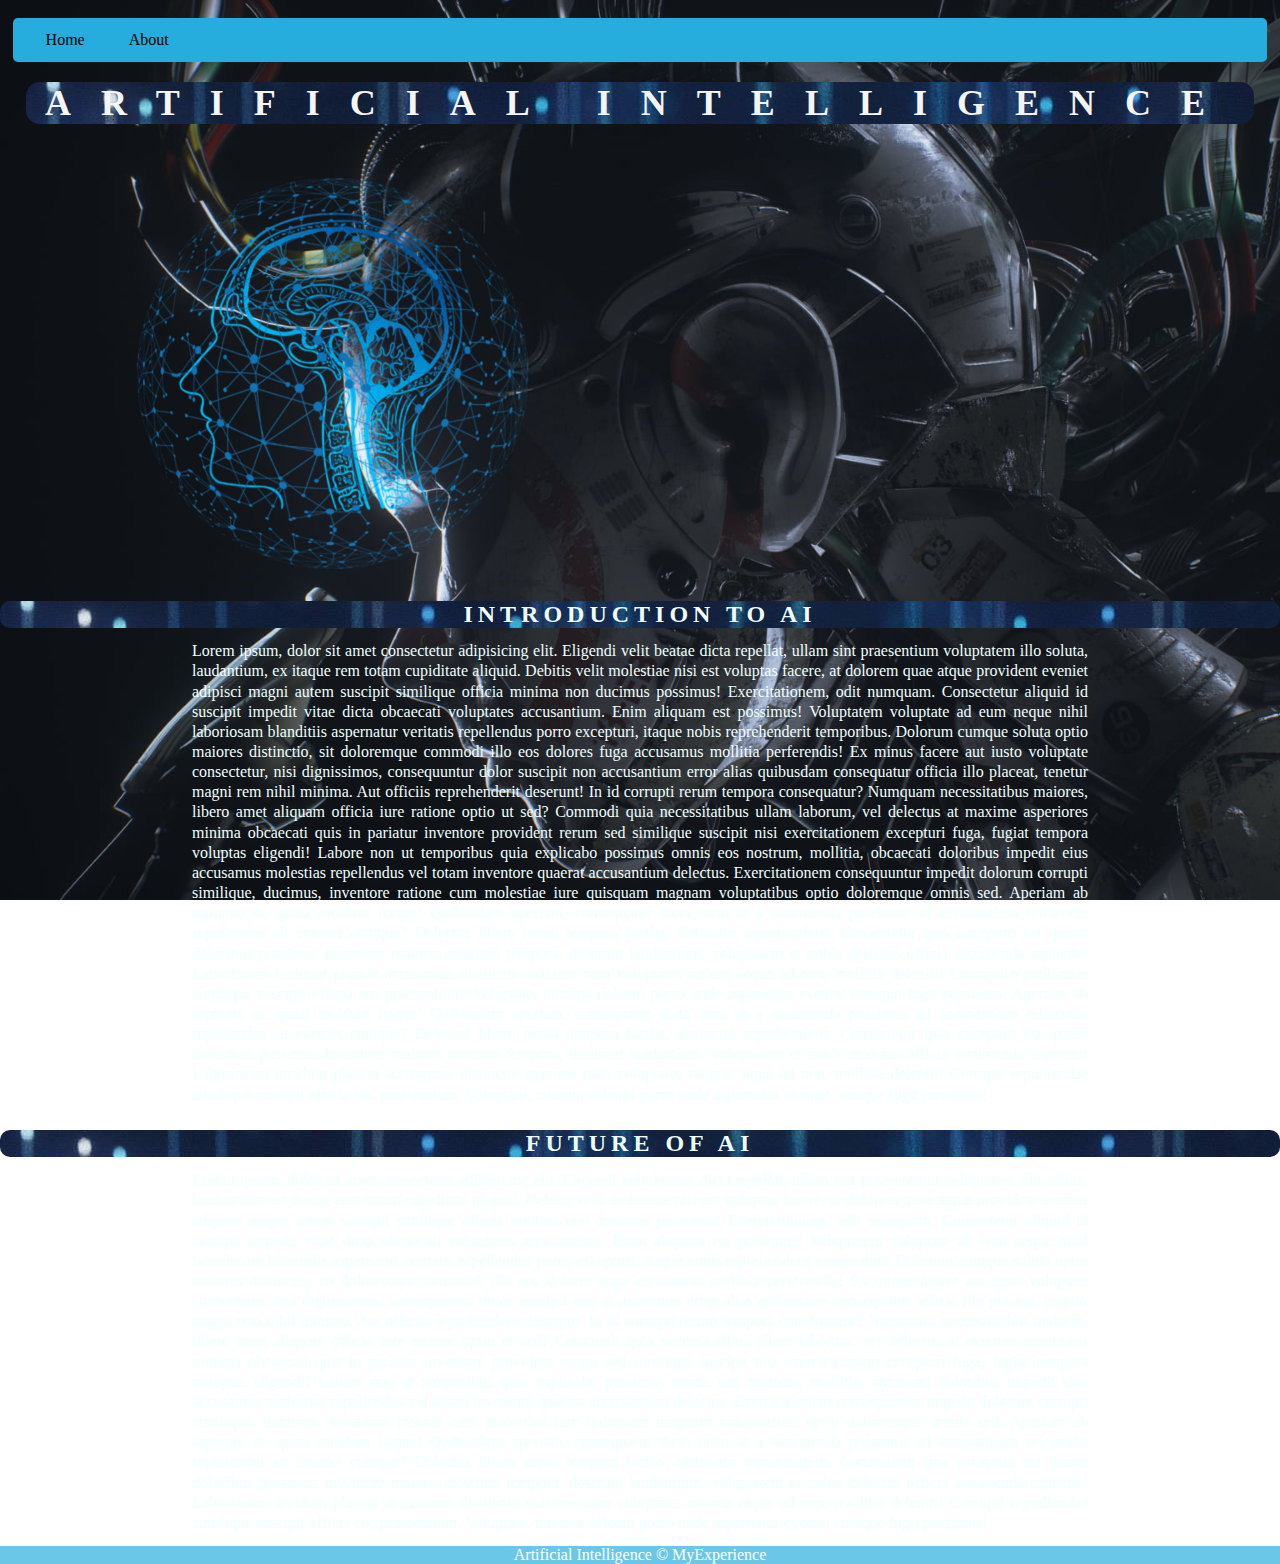
==== index.html @ 456a0840 "Initial commit" ====
<!DOCTYPE html>
<html lang="en">
  <head>
    <meta charset="UTF-8" />
    <meta http-equiv="X-UA-Compatible" content="IE=edge" />
    <meta name="viewport" content="width=device-width, initial-scale=1.0" />
    <link rel="stylesheet" href="home.css" />
    <title>INTRODUCTION to AI</title>
  </head>
  <body>
    <header class="header">
      <nav>
        <ul class="nav">
          <li><a href="index.html" class="button">Home</a></li>
          <li><a href="about.html" class="button">About</a></li>
        </ul>
      </nav>
    </header>
    <div id="ai_heading">
      <h1>ARTIFICIAL INTELLIGENCE</h1>
    </div>

    <div>
      <img src="ai.png" alt="Error" class="pic"/>
    </div>
    <div class="article">
      <h2>INTRODUCTION TO AI</h2>
    </div>
    <div class="para">
      <p>
        Lorem ipsum, dolor sit amet consectetur adipisicing elit. Eligendi velit
        beatae dicta repellat, ullam sint praesentium voluptatem illo soluta,
        laudantium, ex itaque rem totam cupiditate aliquid. Debitis velit
        molestiae nisi est voluptas facere, at dolorem quae atque provident
        eveniet adipisci magni autem suscipit similique officia minima non
        ducimus possimus! Exercitationem, odit numquam. Consectetur aliquid id
        suscipit impedit vitae dicta obcaecati voluptates accusantium. Enim
        aliquam est possimus! Voluptatem voluptate ad eum neque nihil laboriosam
        blanditiis aspernatur veritatis repellendus porro excepturi, itaque
        nobis reprehenderit temporibus. Dolorum cumque soluta optio maiores
        distinctio, sit doloremque commodi illo eos dolores fuga accusamus
        mollitia perferendis! Ex minus facere aut iusto voluptate consectetur,
        nisi dignissimos, consequuntur dolor suscipit non accusantium error
        alias quibusdam consequatur officia illo placeat, tenetur magni rem
        nihil minima. Aut officiis reprehenderit deserunt! In id corrupti rerum
        tempora consequatur? Numquam necessitatibus maiores, libero amet aliquam
        officia iure ratione optio ut sed? Commodi quia necessitatibus ullam
        laborum, vel delectus at maxime asperiores minima obcaecati quis in
        pariatur inventore provident rerum sed similique suscipit nisi
        exercitationem excepturi fuga, fugiat tempora voluptas eligendi! Labore
        non ut temporibus quia explicabo possimus omnis eos nostrum, mollitia,
        obcaecati doloribus impedit eius accusamus molestias repellendus vel
        totam inventore quaerat accusantium delectus. Exercitationem
        consequuntur impedit dolorum corrupti similique, ducimus, inventore
        ratione cum molestiae iure quisquam magnam voluptatibus optio doloremque
        omnis sed. Aperiam ab sapiente ut, quasi incidunt itaque! Quibusdam
        aperiam, consequatur dicta iusto at a assumenda possimus ad accusantium
        reiciendis repellendus sit eveniet cumque? Delectus libero nemo tempora
        facilis, distinctio reprehenderit. Consectetur ipsa excepturi est ipsum
        doloribus possimus inventore maiores nostrum tempora, deserunt
        laudantium, voluptatem et nobis delectus officia assumenda sapiente!
        Laboriosam incidunt placeat accusamus distinctio maxime nam voluptates
        ratione atque ad non, mollitia deleniti! Corrupti repudiandae similique
        suscipit officia eos praesentium. Voluptate, minima deleniti porro unde
        aspernatur eveniet cumque fugit possimus!
        Aperiam ab sapiente ut, quasi incidunt itaque! Quibusdam
        aperiam, consequatur dicta iusto at a assumenda possimus ad accusantium
        reiciendis repellendus sit eveniet cumque? Delectus libero nemo tempora
        facilis, distinctio reprehenderit. Consectetur ipsa excepturi est ipsum
        doloribus possimus inventore maiores nostrum tempora, deserunt
        laudantium, voluptatem et nobis delectus officia assumenda sapiente!
        Laboriosam incidunt placeat accusamus distinctio maxime nam voluptates
        ratione atque ad non, mollitia deleniti! Corrupti repudiandae similique
        suscipit officia eos praesentium. Voluptate, minima deleniti porro unde
        aspernatur eveniet cumque fugit possimus!
      </p>
    </div>

    <div class="article">
      <h2>FUTURE OF AI</h2>
    </div>
    <div class="para">
      <p>
        Lorem ipsum, dolor sit amet consectetur adipisicing elit. Eligendi velit
        beatae dicta repellat, ullam sint praesentium voluptatem illo soluta,
        laudantium, ex itaque rem totam cupiditate aliquid. Debitis velit
        molestiae nisi est voluptas facere, at dolorem quae atque provident
        eveniet adipisci magni autem suscipit similique officia minima non
        ducimus possimus! Exercitationem, odit numquam. Consectetur aliquid id
        suscipit impedit vitae dicta obcaecati voluptates accusantium. Enim
        aliquam est possimus! Voluptatem voluptate ad eum neque nihil laboriosam
        blanditiis aspernatur veritatis repellendus porro excepturi, itaque
        nobis reprehenderit temporibus. Dolorum cumque soluta optio maiores
        distinctio, sit doloremque commodi illo eos dolores fuga accusamus
        mollitia perferendis! Ex minus facere aut iusto voluptate consectetur,
        nisi dignissimos, consequuntur dolor suscipit non accusantium error
        alias quibusdam consequatur officia illo placeat, tenetur magni rem
        nihil minima. Aut officiis reprehenderit deserunt! In id corrupti rerum
        tempora consequatur? Numquam necessitatibus maiores, libero amet aliquam
        officia iure ratione optio ut sed? Commodi quia necessitatibus ullam
        laborum, vel delectus at maxime asperiores minima obcaecati quis in
        pariatur inventore provident rerum sed similique suscipit nisi
        exercitationem excepturi fuga, fugiat tempora voluptas eligendi! Labore
        non ut temporibus quia explicabo possimus omnis eos nostrum, mollitia,
        obcaecati doloribus impedit eius accusamus molestias repellendus vel
        totam inventore quaerat accusantium delectus. Exercitationem
        consequuntur impedit dolorum corrupti similique, ducimus, inventore
        ratione cum molestiae iure quisquam magnam voluptatibus optio doloremque
        omnis sed. Aperiam ab sapiente ut, quasi incidunt itaque! Quibusdam
        aperiam, consequatur dicta iusto at a assumenda possimus ad accusantium
        reiciendis repellendus sit eveniet cumque? Delectus libero nemo tempora
        facilis, distinctio reprehenderit. Consectetur ipsa excepturi est ipsum
        doloribus possimus inventore maiores nostrum tempora, deserunt
        laudantium, voluptatem et nobis delectus officia assumenda sapiente!
        Laboriosam incidunt placeat accusamus distinctio maxime nam voluptates
        ratione atque ad non, mollitia deleniti! Corrupti repudiandae similique
        suscipit officia eos praesentium. Voluptate, minima deleniti porro unde
        aspernatur eveniet cumque fugit possimus!
      </p>
    </div>
    <footer class="footer">
      <p>Artificial Intelligence &copy; MyExperience</p>
    </footer>
  </body>
</html>
---- home.css ----
*{
    margin: 0;
    padding: 0;
}
body{
    background-image: url('ai_bg.jpg');
    background-size:cover;
    background-attachment: fixed;
    background-size: cover;
}
.header
{
    background-color: rgb(38, 173, 222);
    margin: 1%;
    padding: 1%;
    border-radius: 5px;
    position: sticky;
    top: 2%;
}
.nav li a{
    color: rgb(0, 0, 0);
    text-decoration: none;
}
.nav li{
    display: inline-block;
    margin: 0px 20px;
}
#ai_heading{
    color:whitesmoke;
    text-align: center;
    background-image: url('ai.jpg');
    margin: 2%;
    letter-spacing: 30px;
    font-size: large;
    border-radius: 14px;
}
.article{
    color: azure;
    background-image: url('ai.jpg');
    text-transform: uppercase;
    letter-spacing: 5px;
    text-align: center;
    margin-top: 2%;
    margin-bottom: 1%;
    border-radius: 10px;
}
.para{
    color: azure;
    text-align:justify;
    line-height: 126%;
    width: 70%;
    margin: auto;
    font-family: Georgia, 'Times New Roman', Times, serif;
}
.pic{
    
    display: block;
    /* margin: auto; */
    width: 50%;
    position: relative;
    animation-name: imageAnimation;
    animation-duration: 4s;
    animation-iteration-count: infinite;
    animation-direction: alternate;
}
.footer{
    background-color:  rgba(38, 173, 222, 0.683);
    color: white;
    text-align: center;
    margin-top: 1%;
}
.button:hover{
    /* background-color: white; */
    box-shadow: 1px 4px 5px 1px white;
    border-radius: 5px;
    
}

@keyframes imageAnimation {
    0%   {left:-5%; right:50%;}
    100% {left:50%; right:90%;}
  }

  /* .pic:hover{
    background-color: black;
  } */
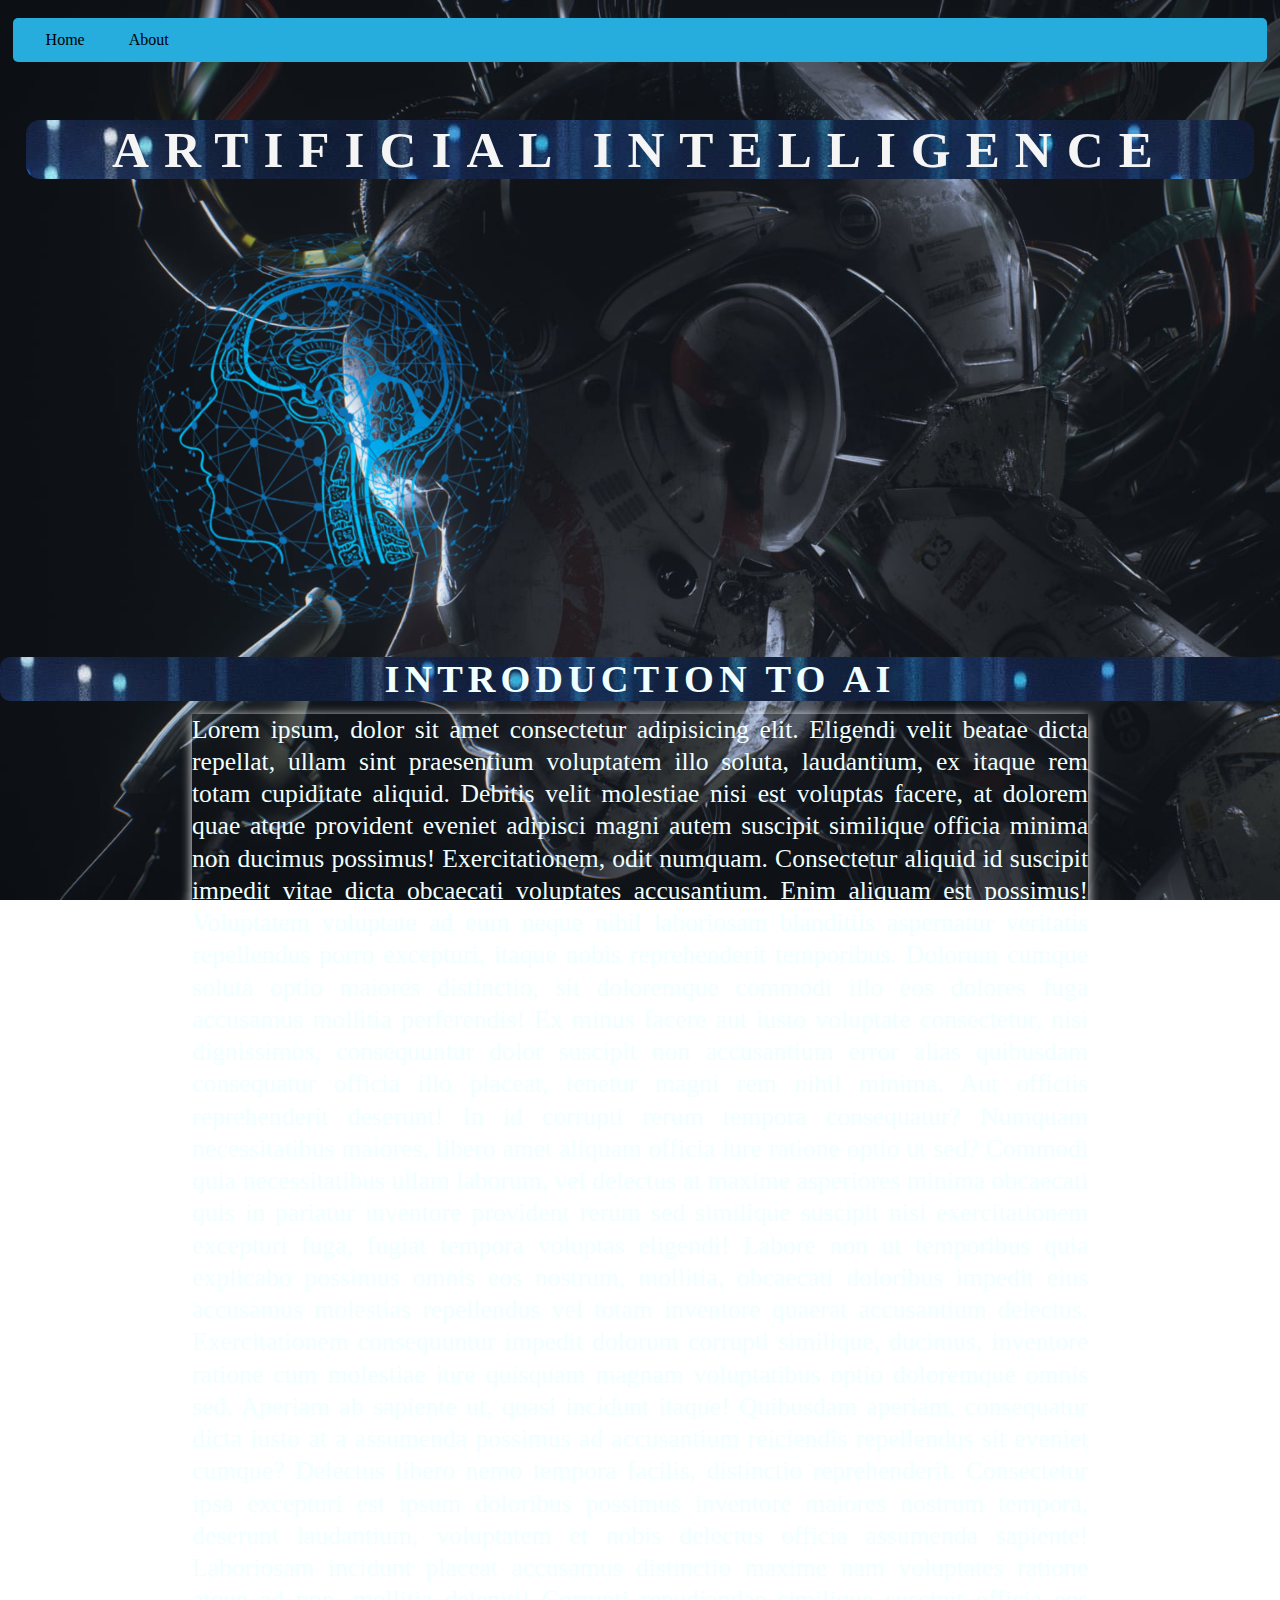
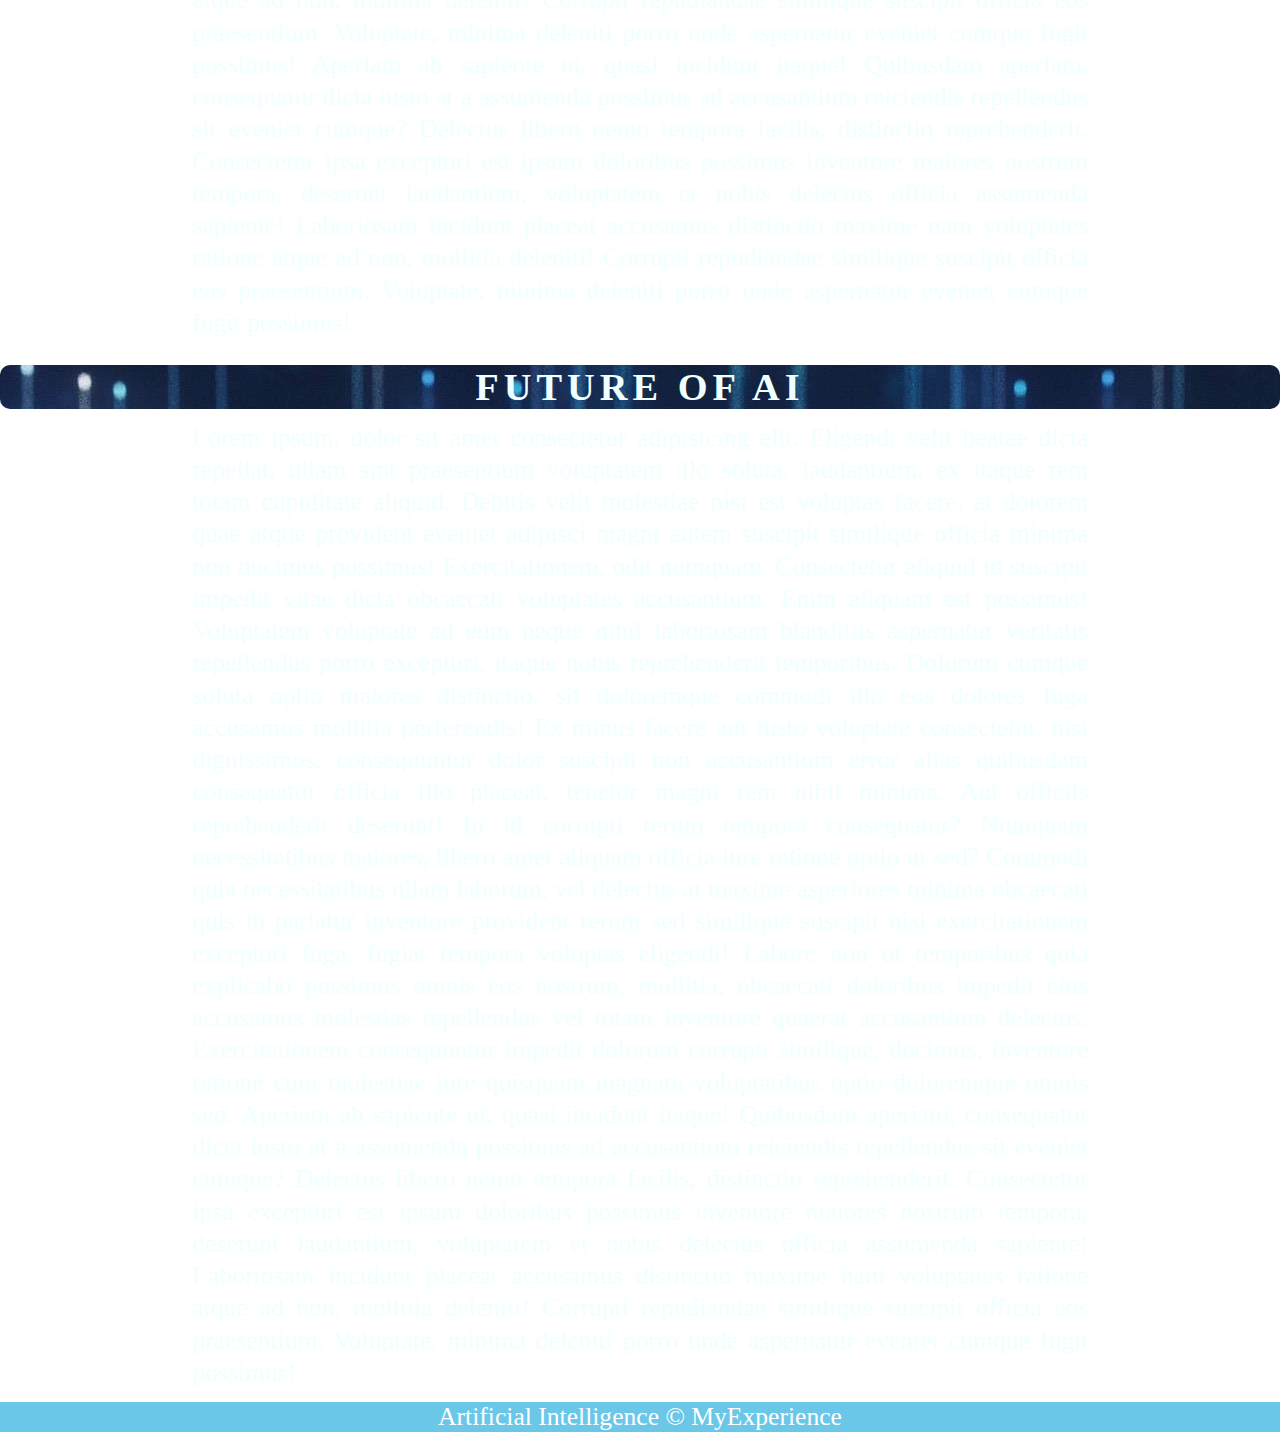
==== commit 0cd05d54: "COMMIT" ====
--- a/index.html
+++ b/index.html
@@ -21,7 +21,7 @@
     </div>
 
     <div>
-      <img src="ai.png" alt="Error" class="pic"/>
+      <img src="ai.png" alt="Error" class="pic" />
     </div>
     <div class="article">
       <h2>INTRODUCTION TO AI</h2>
@@ -62,17 +62,17 @@
         Laboriosam incidunt placeat accusamus distinctio maxime nam voluptates
         ratione atque ad non, mollitia deleniti! Corrupti repudiandae similique
         suscipit officia eos praesentium. Voluptate, minima deleniti porro unde
-        aspernatur eveniet cumque fugit possimus!
-        Aperiam ab sapiente ut, quasi incidunt itaque! Quibusdam
-        aperiam, consequatur dicta iusto at a assumenda possimus ad accusantium
-        reiciendis repellendus sit eveniet cumque? Delectus libero nemo tempora
-        facilis, distinctio reprehenderit. Consectetur ipsa excepturi est ipsum
-        doloribus possimus inventore maiores nostrum tempora, deserunt
-        laudantium, voluptatem et nobis delectus officia assumenda sapiente!
-        Laboriosam incidunt placeat accusamus distinctio maxime nam voluptates
-        ratione atque ad non, mollitia deleniti! Corrupti repudiandae similique
-        suscipit officia eos praesentium. Voluptate, minima deleniti porro unde
-        aspernatur eveniet cumque fugit possimus!
+        aspernatur eveniet cumque fugit possimus! Aperiam ab sapiente ut, quasi
+        incidunt itaque! Quibusdam aperiam, consequatur dicta iusto at a
+        assumenda possimus ad accusantium reiciendis repellendus sit eveniet
+        cumque? Delectus libero nemo tempora facilis, distinctio reprehenderit.
+        Consectetur ipsa excepturi est ipsum doloribus possimus inventore
+        maiores nostrum tempora, deserunt laudantium, voluptatem et nobis
+        delectus officia assumenda sapiente! Laboriosam incidunt placeat
+        accusamus distinctio maxime nam voluptates ratione atque ad non,
+        mollitia deleniti! Corrupti repudiandae similique suscipit officia eos
+        praesentium. Voluptate, minima deleniti porro unde aspernatur eveniet
+        cumque fugit possimus!
       </p>
     </div>
 
--- a/home.css
+++ b/home.css
@@ -29,10 +29,11 @@
     color:whitesmoke;
     text-align: center;
     background-image: url('ai.jpg');
-    margin: 2%;
-    letter-spacing: 30px;
-    font-size: large;
+    margin: 5% 2% 2% 2%;
+    letter-spacing: 15px;
+    font-size: 2vw;
     border-radius: 14px;
+
 }
 .article{
     color: azure;
@@ -43,6 +44,7 @@
     margin-top: 2%;
     margin-bottom: 1%;
     border-radius: 10px;
+    font-size: 2vw;
 }
 .para{
     color: azure;
@@ -51,6 +53,8 @@
     width: 70%;
     margin: auto;
     font-family: Georgia, 'Times New Roman', Times, serif;
+    box-shadow: 0 2px 10px 0 white;
+    font-size: 2vw;
 }
 .pic{
     
@@ -68,6 +72,7 @@
     color: white;
     text-align: center;
     margin-top: 1%;
+    font-size: 2vw;
 }
 .button:hover{
     /* background-color: white; */
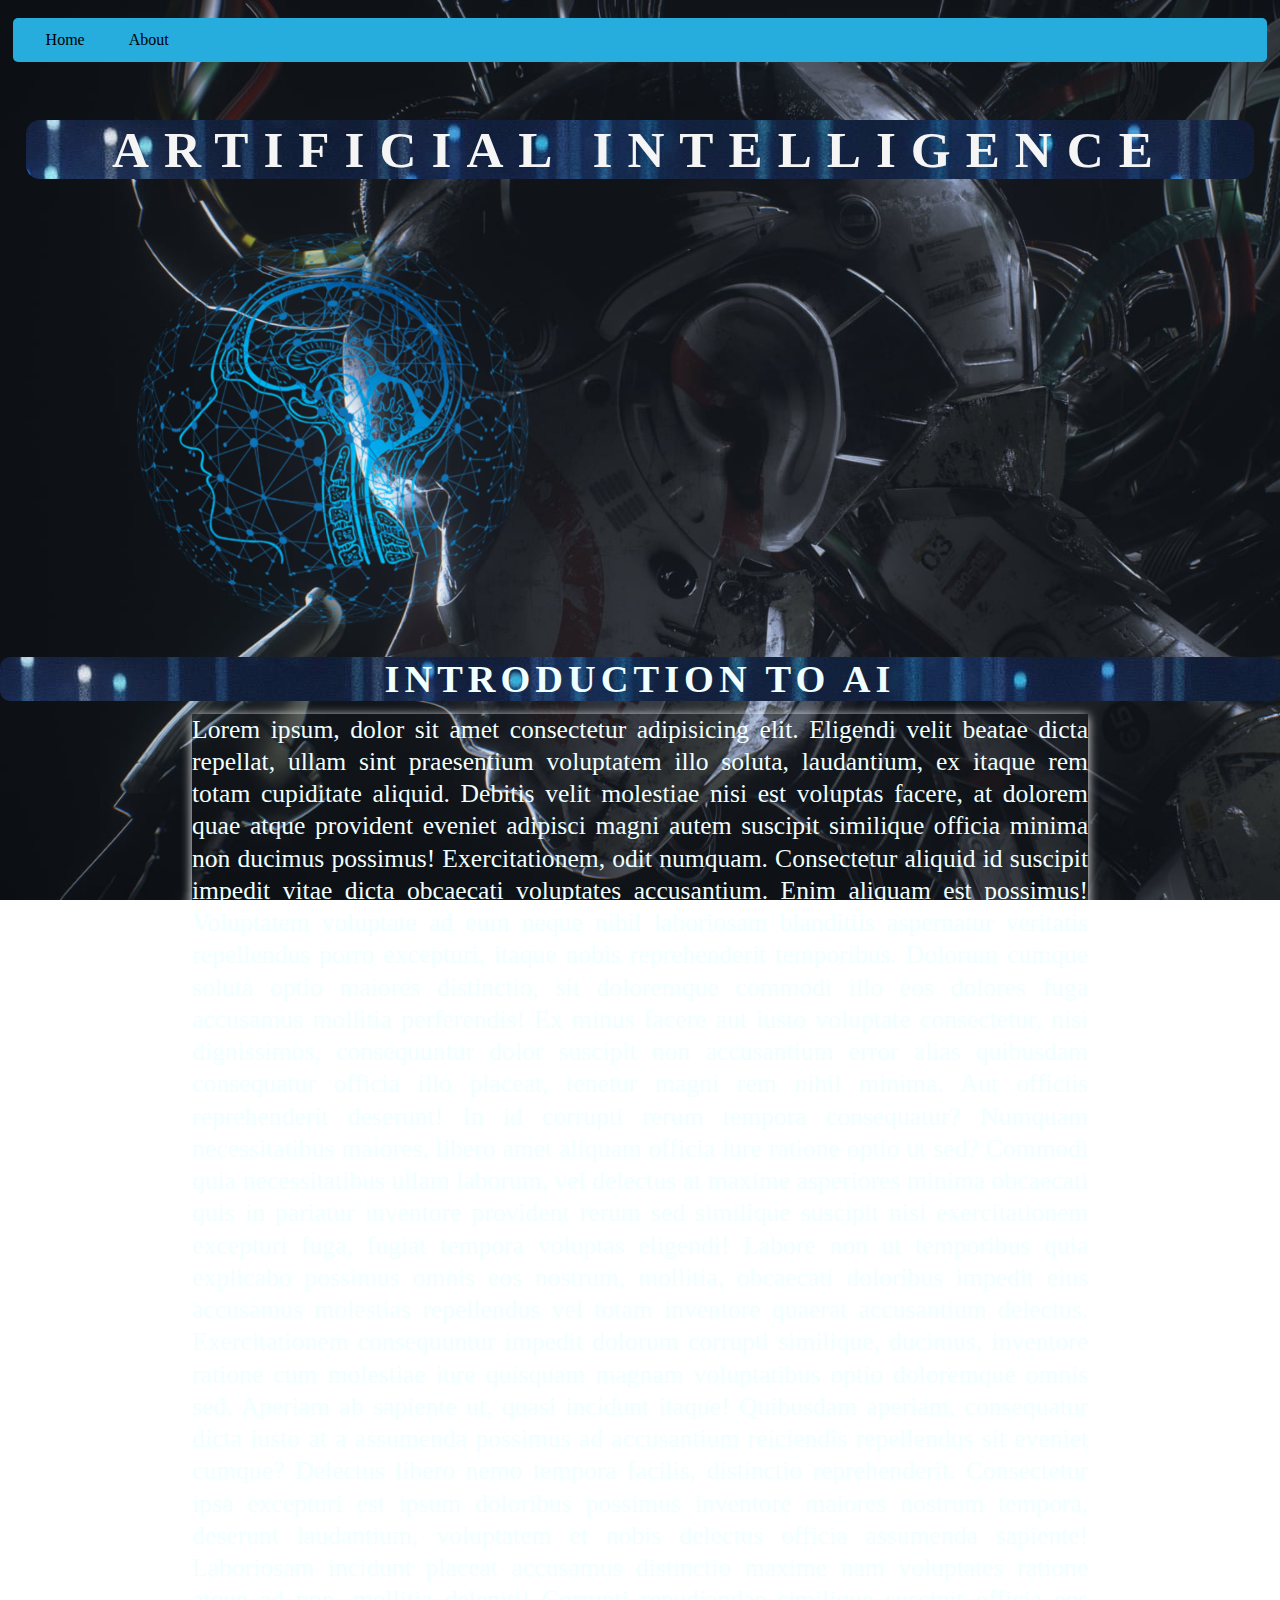
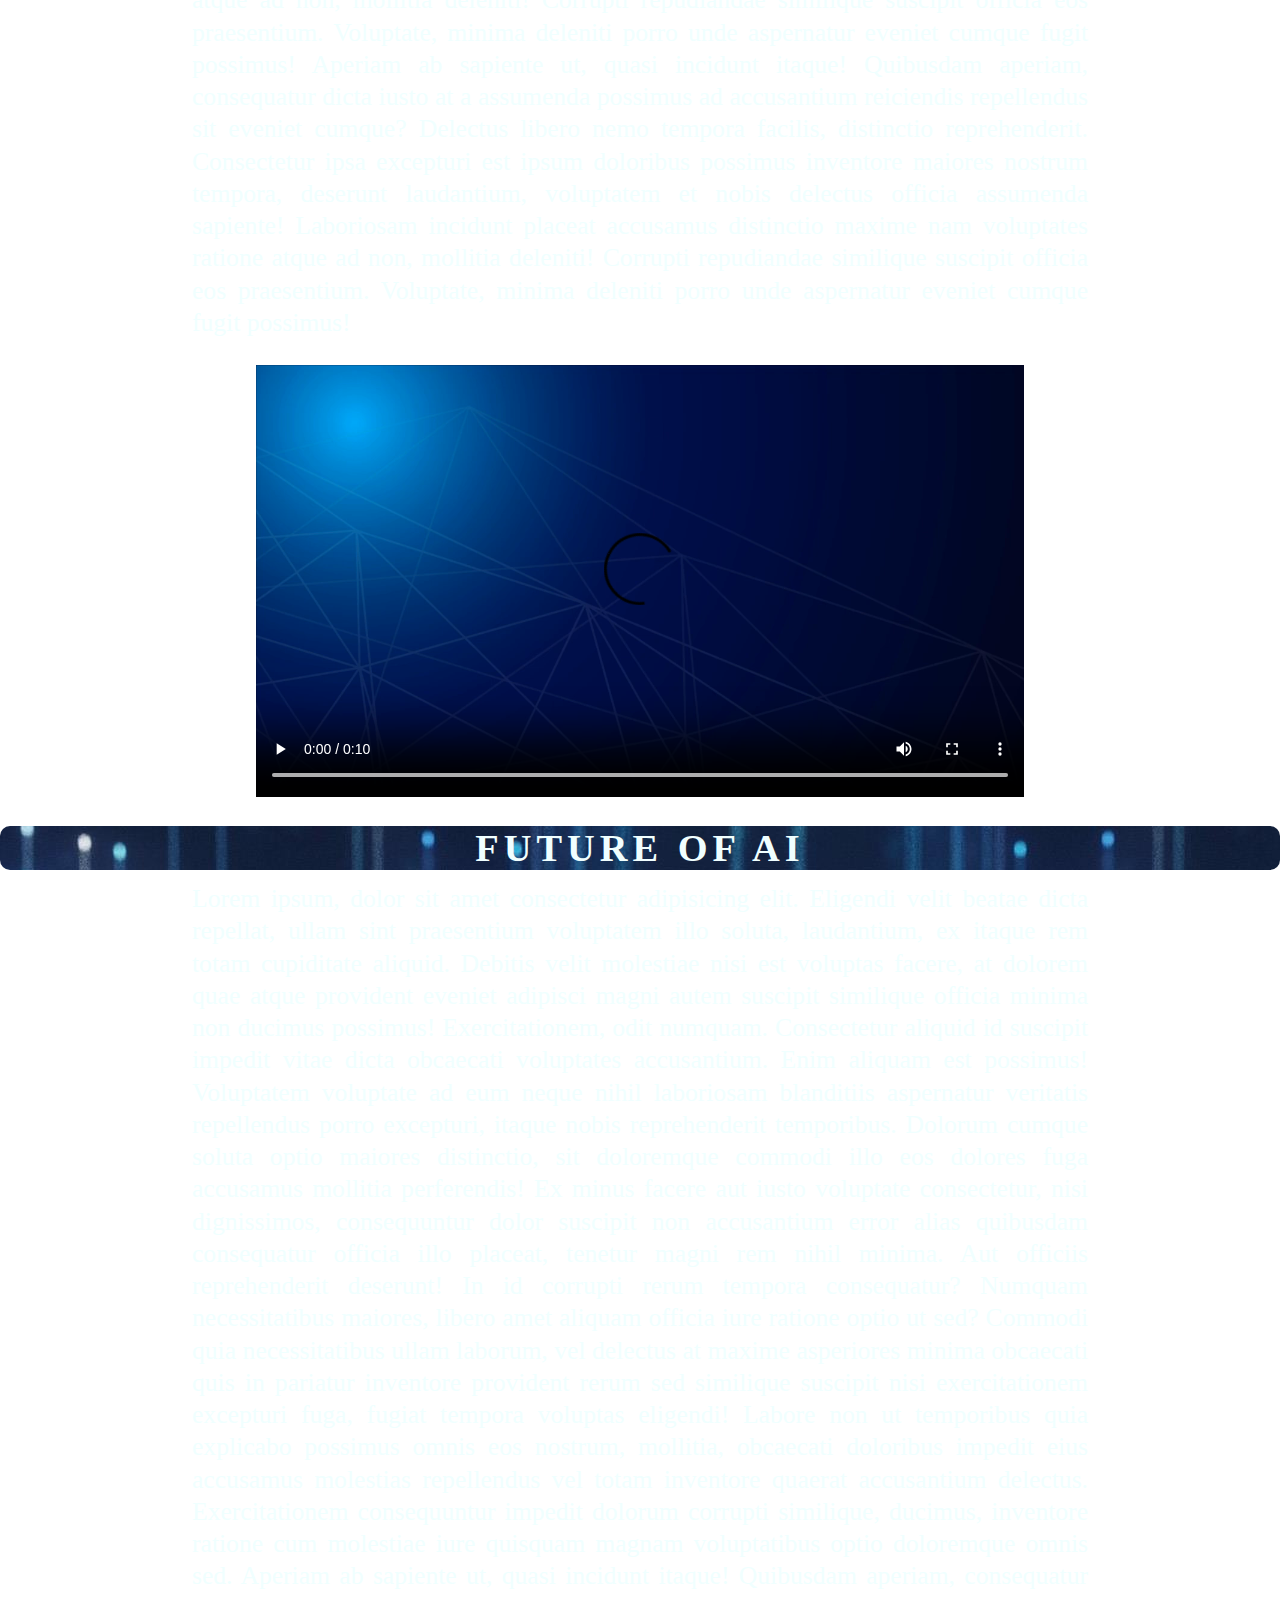
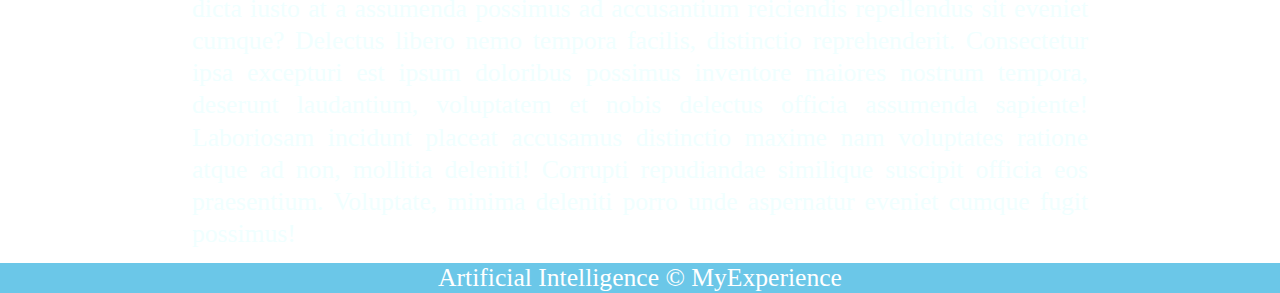
==== commit 4e2f03dd: "commit" ====
--- a/index.html
+++ b/index.html
@@ -76,6 +76,11 @@
       </p>
     </div>
 
+    <div class="videoCont">
+      <!-- <iframe width="560" height="315" src="https://www.youtube.com/embed/6nDmtt1I4TY" title="YouTube video player" frameborder="0" allow="accelerometer; autoplay; clipboard-write; encrypted-media; gyroscope; picture-in-picture; web-share" allowfullscreen></iframe> -->
+      <video src="ai.mp4" class="video" controls></video>
+    </div>
+
     <div class="article">
       <h2>FUTURE OF AI</h2>
     </div>
--- a/home.css
+++ b/home.css
@@ -86,6 +86,18 @@
     100% {left:50%; right:90%;}
   }
 
+  .video{
+    width: 60%;
+    height: 40%;
+    box-shadow: 0 5px 5px 0 white;
+    margin-left: 20%;
+    margin-top: 2%;
+  }
+  /* .videoCont{
+    margin-left: 28%;
+    margin-top: 2%;
+   
+  } */
   /* .pic:hover{
     background-color: black;
   } */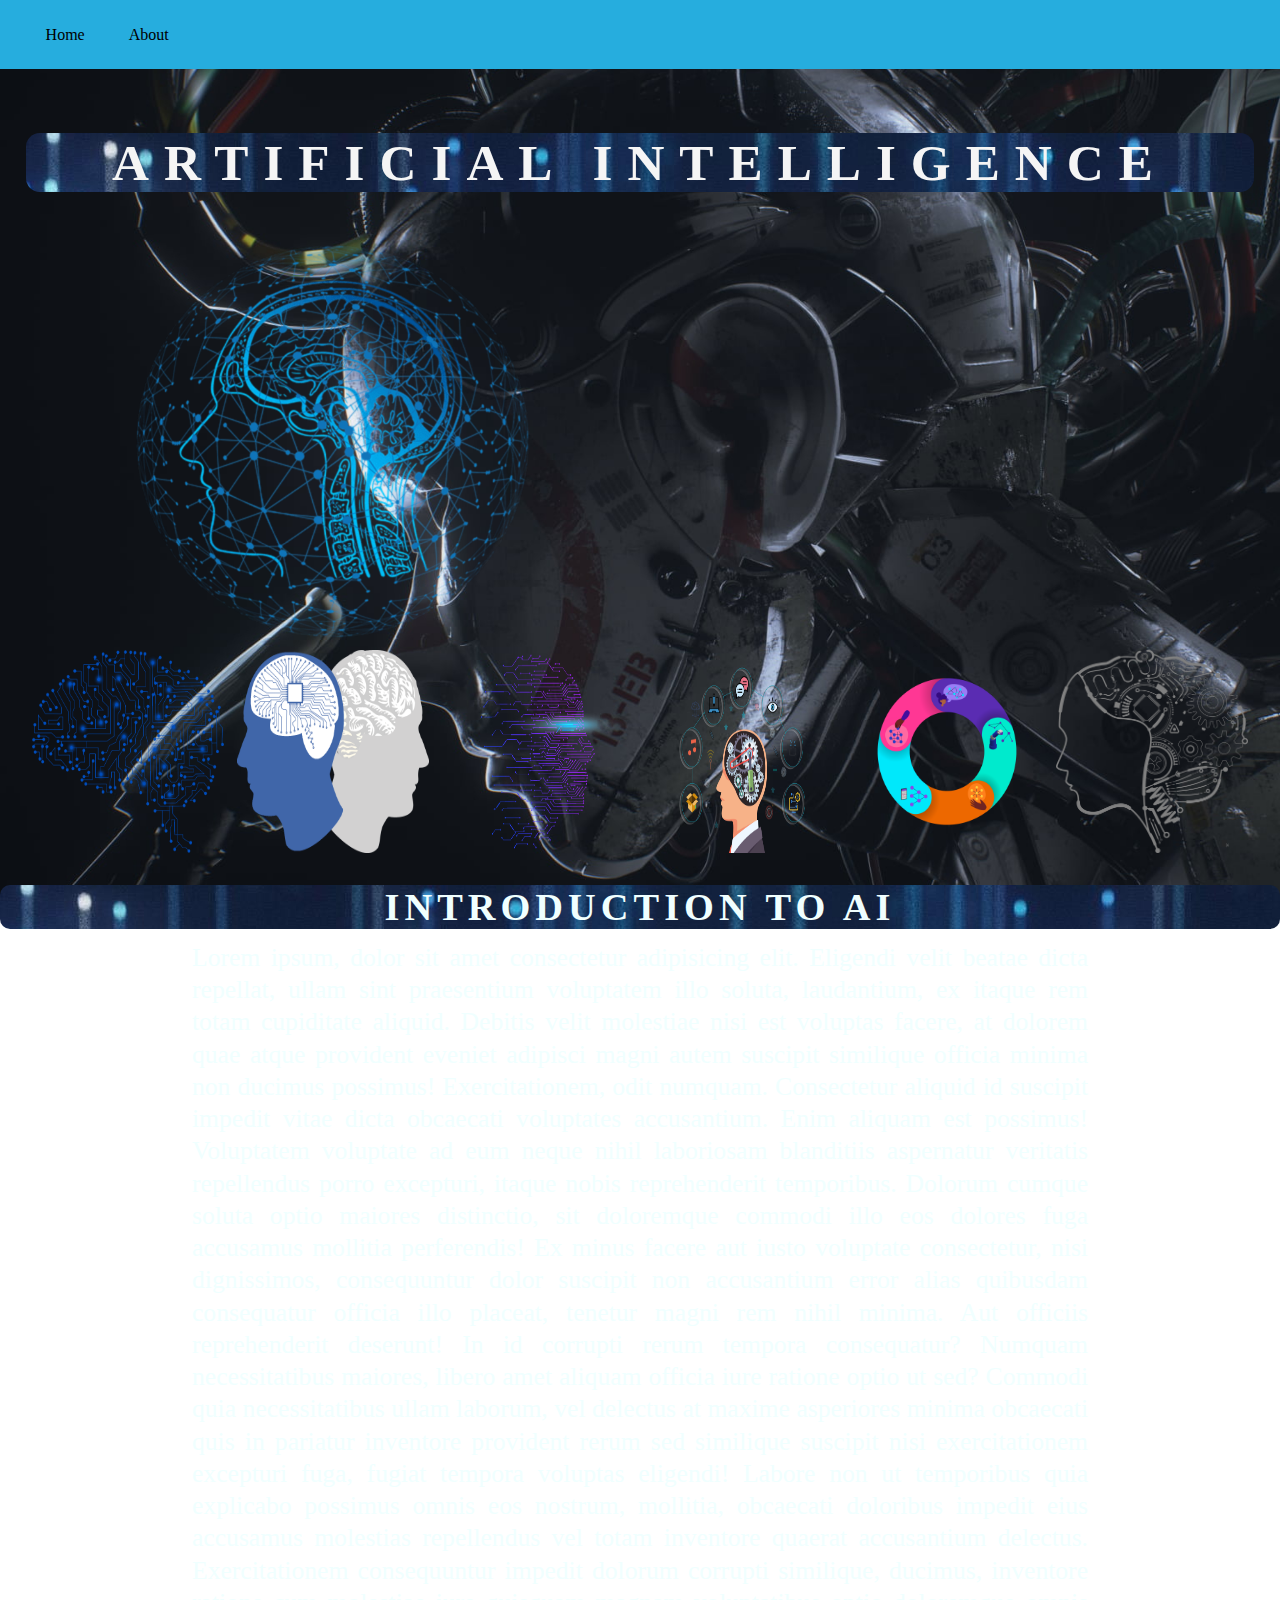
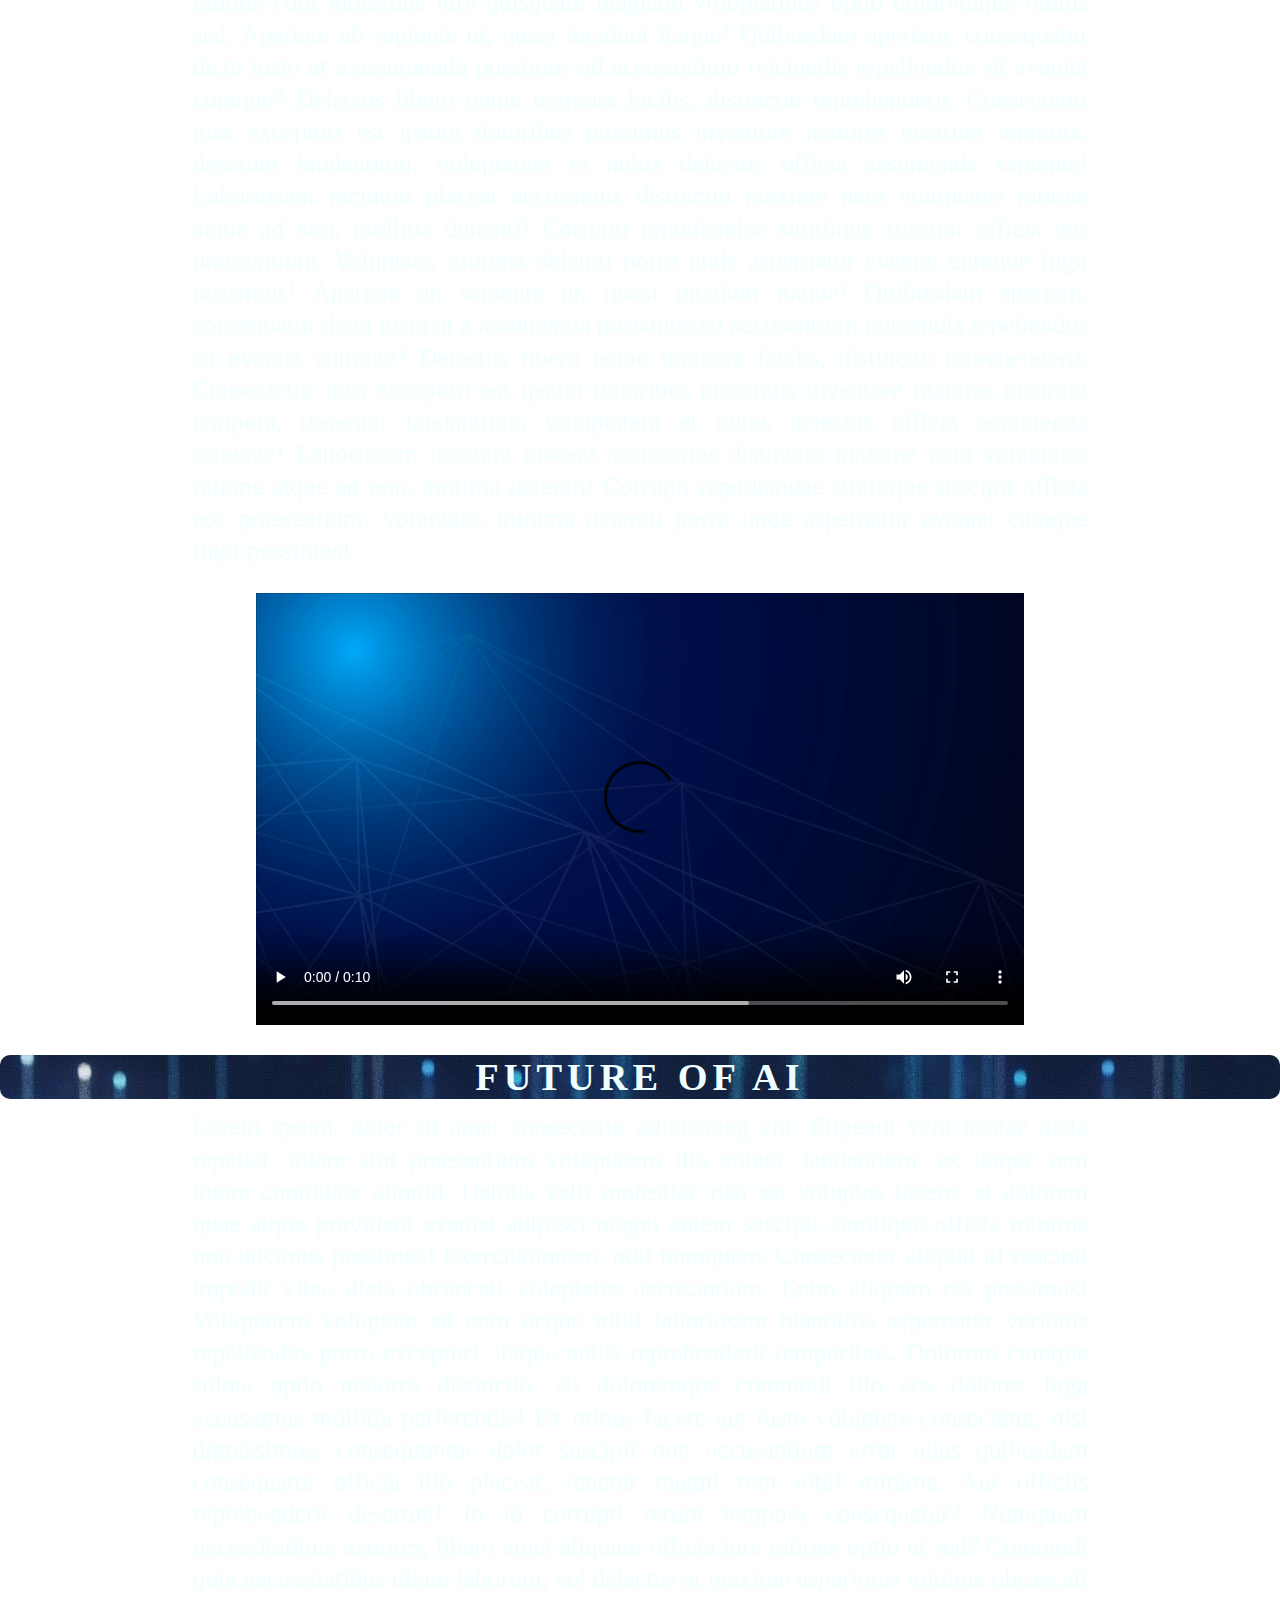
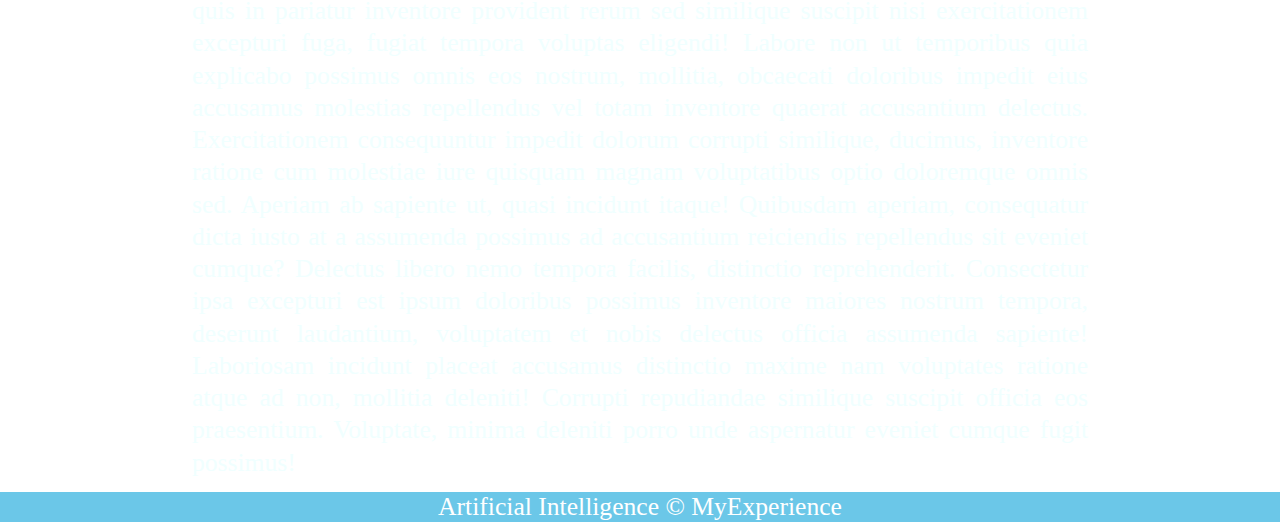
==== commit 41e46eff: "commit" ====
--- a/index.html
+++ b/index.html
@@ -23,6 +23,16 @@
     <div>
       <img src="ai.png" alt="Error" class="pic" />
     </div>
+
+    <div class="flexBox">
+      <img src="aip1.png" alt="AI" class="image">
+      <img src="aip6.png" alt="AI" class="image">
+      <img src="aip3.png" alt="AI" class="image">
+      <img src="aip4.png" alt="AI" class="image">
+      <img src="aip5.png" alt="AI" class="image">
+      <img src="aip2.png" alt="AI" class="image">
+    </div>
+
     <div class="article">
       <h2>INTRODUCTION TO AI</h2>
     </div>
--- a/home.css
+++ b/home.css
@@ -11,11 +11,9 @@
 .header
 {
     background-color: rgb(38, 173, 222);
-    margin: 1%;
-    padding: 1%;
-    border-radius: 5px;
+    padding: 2%;
     position: sticky;
-    top: 2%;
+    top: 0%;
 }
 .nav li a{
     color: rgb(0, 0, 0);
@@ -25,6 +23,7 @@
     display: inline-block;
     margin: 0px 20px;
 }
+
 #ai_heading{
     color:whitesmoke;
     text-align: center;
@@ -93,6 +92,22 @@
     margin-left: 20%;
     margin-top: 2%;
   }
+  .image{
+    width: 15%;
+    margin: 0.5%;
+  }
+  .image:hover{
+    box-shadow: 0px 2px 2px 0px white;
+    /* background-color: rgba(0, 0, 0, 0.441); */
+  }
+  .flexBox{
+    display: flex;
+    justify-content:center;
+    flex-wrap: wrap;
+  }
+
+
+
   /* .videoCont{
     margin-left: 28%;
     margin-top: 2%;
